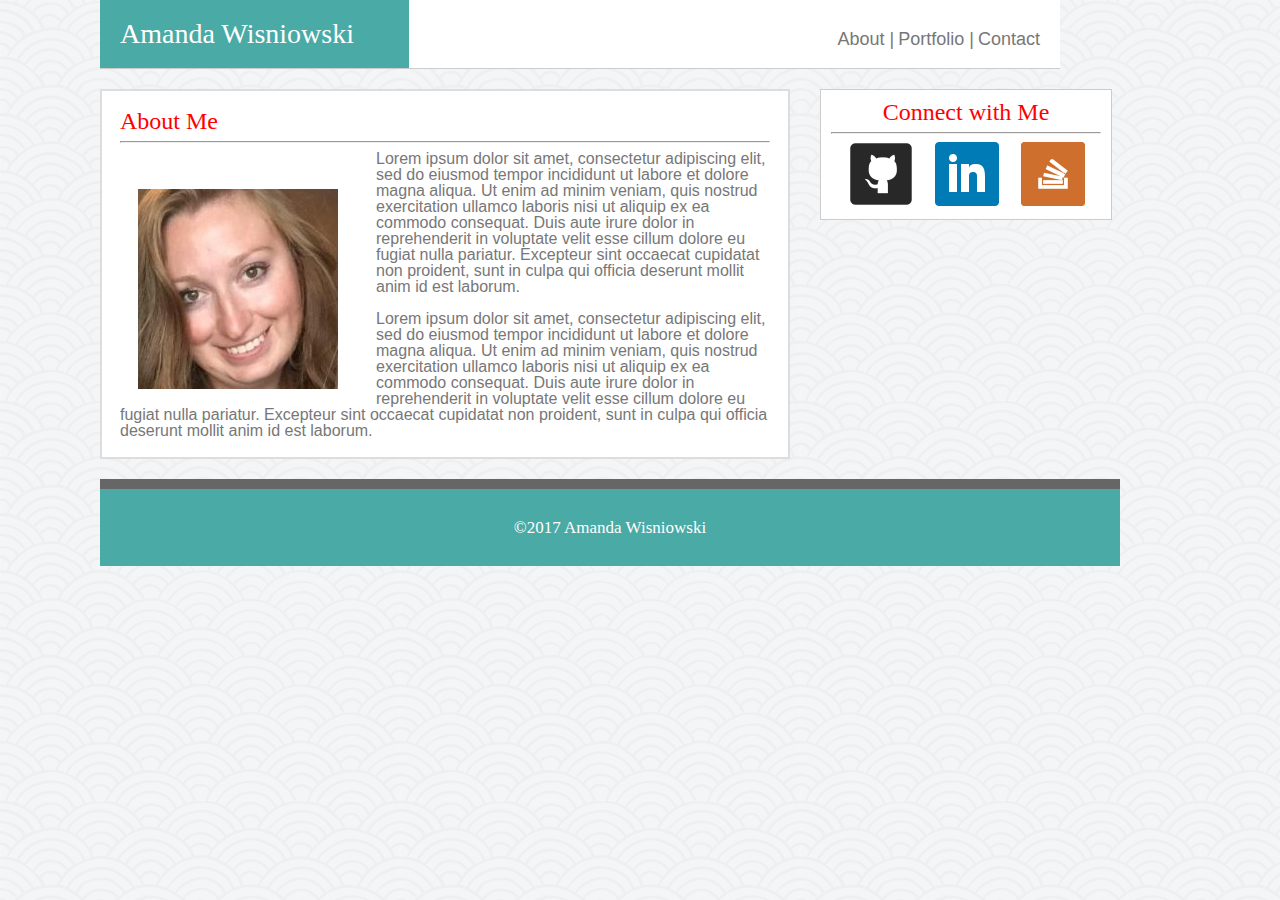
==== index.html @ f60b4503 "first push" ====
<!DOCTYPE html>
<html lang="en-us">

<head>
    <meta charset="UTF-8">
    <meta name="viewport" content="width=device-width, intial-scale=1">
    <title>Amanda Wisniowski Portfolio</title>
    <link rel="stylesheet" type="text/css" href="reset.css">
    <link rel="stylesheet" type="text/css" href="styles.css">
</head>

<body>
    <div class="header">
        <h1>Amanda Wisniowski</h1>
        <div id="nav">
            <a href="index.html">About |</a>
            <a href="portfolio.html">Portfolio  |</a>
            <a href="contact.html">Contact</a>
        </div>
    </div>
    <div class="container">
        <section id="mainStuff">
            <h2>About Me</h2>
            <hr>
            <img src="linkedinamanda.jpg" alt="Amanda Image" id="bioImage">
            <p>Lorem ipsum dolor sit amet, consectetur adipiscing elit, sed do eiusmod tempor incididunt ut labore et dolore magna aliqua. Ut enim ad minim veniam, quis nostrud exercitation ullamco laboris nisi ut aliquip ex ea commodo consequat. Duis aute irure dolor in reprehenderit in voluptate velit esse cillum dolore eu fugiat nulla pariatur. Excepteur sint occaecat cupidatat non proident, sunt in culpa qui officia deserunt mollit anim id est laborum.</p>
            <br>
            <p>Lorem ipsum dolor sit amet, consectetur adipiscing elit, sed do eiusmod tempor incididunt ut labore et dolore magna aliqua. Ut enim ad minim veniam, quis nostrud exercitation ullamco laboris nisi ut aliquip ex ea commodo consequat. Duis aute irure dolor in reprehenderit in voluptate velit esse cillum dolore eu fugiat nulla pariatur. Excepteur sint occaecat cupidatat non proident, sunt in culpa qui officia deserunt mollit anim id est laborum.</p>
        </section>
        <div id="socialBar">
            <h2>Connect with Me</h2>
            <hr>
            <a href="https://github.com/wisnioa" target="_blank" alt="Amanda github link"><img src="github.png"/></a>
            <a href="https://www.linkedin.com/in/amanda-wisniowski-b2874130" target="_blank" alt="Amanda linkedin link"><img src="linkedin.png"></a>
            <a href="https://stackoverflow.com/users/7643206/awisniowski" target="_blank" alt="Amanda stackoverflow link"><img src="stackoverflow.png"></a>
        </div>
    </div>
</body>
<footer>&copy;2017 Amanda Wisniowski</footer>

</html>
---- styles.css ----
html {
  background-image: url(seigaiha.png);
}


.header {
  width:960px;
  background: white;
  float: left;
  background: white;
  border-bottom: 1px solid #cccccc;
  margin-left: 100px;
}

h1 {
  padding: 20px;
  margin:0;
  font-size: 28px;
  color:white;
  background: #4aaaa5;
  width: 28%;
  float: left;

}

#nav {
  float: right;
  padding: 20px;
  margin-top: 10px;
}

#nav a {
  text-decoration: none;
  color:#777777;
  font-family: Arial;
  font-size: 18px;
  text-align: center;

}

h2 {
  font-size: 24px;
  color: red;
}


.container {
  margin: auto;
  font-size: 16px;
  color: #333;
  float:left;
}

#mainStuff{
  float:left;
  width:650px;
  margin-top: 10px;
  margin-bottom: 20px;
  background: white;
  margin-left:100px;
  border: 2px solid #dddddd;
}

#mainStuff,
#bioImage {
  float: left;
  margin-top: 20px;
  padding: 18px;
}

#mainStuff p {
  font-family: Arial, sans-serif;
  color:#777777;
}

#bioImage {
  margin-right: 20px;
}

#socialBar {
  float: right;
  padding:10px;
  background: white;
  margin:auto;
  width: 270px;
  margin-left: 30px;
  margin-top: 20px;
  border:1px solid #cccccc;

}

#socialBar h2 {
  text-align: center;
  font-weight: 20px;
}

#socialBar img {
  margin-left: 18px;
}

footer {
  clear: both;
  text-align: center;
  font-size:17px;
  padding:30px;
  background: #4aaaa5;
  border-top: 10px solid #666666;
  color:white;
  margin-top: -30px;
  width:960px;
  margin-left: 100px;
}

.contact-form {
  float:left;
  height:400px;
  font-family: Arial, sans-serif;
  font-size: 20px;
}


#boxName {
    width: 100%;
    padding: 10px;
    background-color:#4aaaa5;
    text-align: center;
    color: white;
    font-family: Arial, sans-serif;
}
  

#box1, #box3, #box5 {
  width: 275px;
  height: 200px;
  margin: 10px 35px 10px 0px;
  padding-top: 120px;
  background-image: url(placeholder.jpg);
  }

#box2, #box4 {
    float: right;
    width: 270px;
    height: 200px;
    margin: 10px 0px 10px 0px;
    padding-top: 120px;
    background-image: url(placeholder.jpg);
}


#boxArea {
    float: left;
    width: 650px;
    padding: 20px;
    margin-top:30px;
    margin-bottom: 30px;
    background-color:white;
    margin-left:100px;
    border:1px solid #cccccc;
 
  
}

.contact-form{
    font-family: Arial, sans-serif;
    font-size: 20px;
    border:1px solid #cccccc;
}

#commentBox {
  height:200px;
  width: 400px;
} 

@media screen and (max-width: 980px);
{
  
}
@media screen and (max-width: 768px);
{

}
@media screen and (max-width: 640px);
{
  .header {position: static;}
}
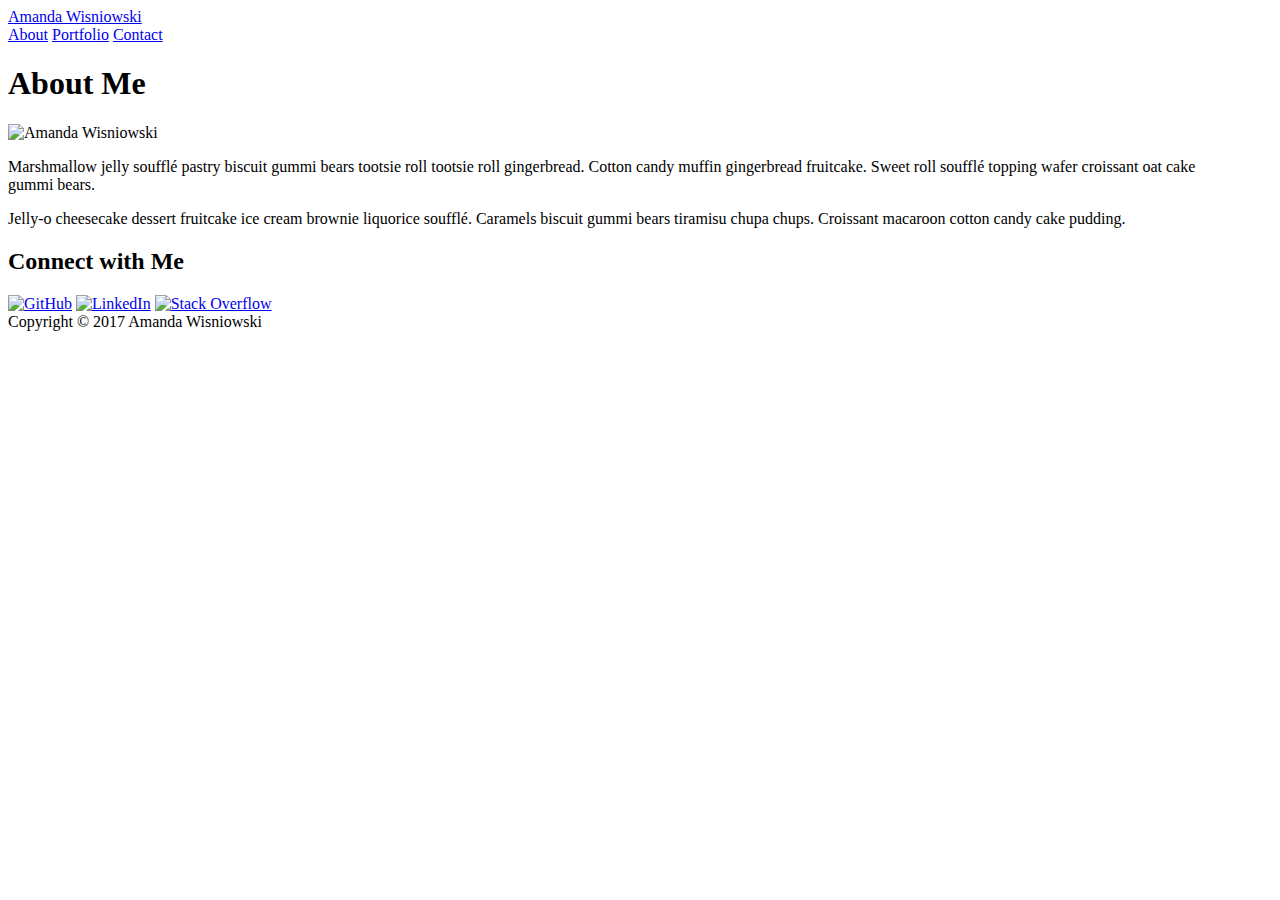
==== commit 57376b39: "adding my homework" ====
--- a/index.html
+++ b/index.html
@@ -3,40 +3,55 @@
 <html lang="en-us">
 
 <head>
-    <meta charset="UTF-8">
-    <meta name="viewport" content="width=device-width, intial-scale=1">
-    <title>Amanda Wisniowski Portfolio</title>
-    <link rel="stylesheet" type="text/css" href="reset.css">
-    <link rel="stylesheet" type="text/css" href="styles.css">
+  <meta charset="UTF-8">
+  <meta name="viewport" content="width=device-width, inital scale=1">
+  <title>About | Amanda Wisniowski</title>
+  <link rel="stylesheet" type="text/css" href="assets/css/reset.css">
+  <link rel="stylesheet" type="text/css" href="
+  assets/css/style.css">
 </head>
 
 <body>
-    <div class="header">
-        <h1>Amanda Wisniowski</h1>
-        <div id="nav">
-            <a href="index.html">About |</a>
-            <a href="portfolio.html">Portfolio  |</a>
-            <a href="contact.html">Contact</a>
-        </div>
+
+  <header id="masthead">
+    <div class="container">
+      <a href="index.html" id="logo">Amanda Wisniowski</a>
+      <nav>
+        <a href="index.html">About</a>
+        <a href="portfolio.html">Portfolio</a>
+        <a href="contact.html">Contact</a>
+      </nav>
     </div>
+  </header>
+
+  <div id="main-container" class="container">
+    <section class="main-section">
+      <h1>About Me</h1>
+
+      <img src="assets/images/linkedinamanda.jpg" class="auth-image" alt="Amanda Wisniowski">
+
+      <p>Marshmallow jelly souffl&eacute; pastry biscuit gummi bears tootsie roll tootsie roll gingerbread. Cotton candy muffin gingerbread fruitcake. Sweet roll souffl&eacute; topping wafer croissant oat cake gummi&nbsp;bears.</p>
+
+      <p>Jelly-o cheesecake dessert fruitcake ice cream brownie liquorice souffl&eacute;. Caramels biscuit gummi bears tiramisu chupa chups. Croissant macaroon cotton candy cake pudding.</p>
+
+    </section>
+
+    <section class="sidebar">
+      <div id="connect">
+        <h2>Connect with Me</h2>
+
+        <a href="#"><img src="assets/images/github.png" class="social" alt="GitHub" /></a>
+        <a href="#"><img src="assets/images/linkedin.png" class="social" alt="LinkedIn" /></a>
+        <a href="#"><img src="assets/images/stackoverflow.png" class="social" alt="Stack Overflow" /></a>
+      </div>
+    </section>
+  </div>
+
+  <footer>
     <div class="container">
-        <section id="mainStuff">
-            <h2>About Me</h2>
-            <hr>
-            <img src="linkedinamanda.jpg" alt="Amanda Image" id="bioImage">
-            <p>Lorem ipsum dolor sit amet, consectetur adipiscing elit, sed do eiusmod tempor incididunt ut labore et dolore magna aliqua. Ut enim ad minim veniam, quis nostrud exercitation ullamco laboris nisi ut aliquip ex ea commodo consequat. Duis aute irure dolor in reprehenderit in voluptate velit esse cillum dolore eu fugiat nulla pariatur. Excepteur sint occaecat cupidatat non proident, sunt in culpa qui officia deserunt mollit anim id est laborum.</p>
-            <br>
-            <p>Lorem ipsum dolor sit amet, consectetur adipiscing elit, sed do eiusmod tempor incididunt ut labore et dolore magna aliqua. Ut enim ad minim veniam, quis nostrud exercitation ullamco laboris nisi ut aliquip ex ea commodo consequat. Duis aute irure dolor in reprehenderit in voluptate velit esse cillum dolore eu fugiat nulla pariatur. Excepteur sint occaecat cupidatat non proident, sunt in culpa qui officia deserunt mollit anim id est laborum.</p>
-        </section>
-        <div id="socialBar">
-            <h2>Connect with Me</h2>
-            <hr>
-            <a href="https://github.com/wisnioa" target="_blank" alt="Amanda github link"><img src="github.png"/></a>
-            <a href="https://www.linkedin.com/in/amanda-wisniowski-b2874130" target="_blank" alt="Amanda linkedin link"><img src="linkedin.png"></a>
-            <a href="https://stackoverflow.com/users/7643206/awisniowski" target="_blank" alt="Amanda stackoverflow link"><img src="stackoverflow.png"></a>
-        </div>
+      Copyright &copy; 2017 Amanda Wisniowski
     </div>
+  </footer>
 </body>
-<footer>&copy;2017 Amanda Wisniowski</footer>
 
 </html>